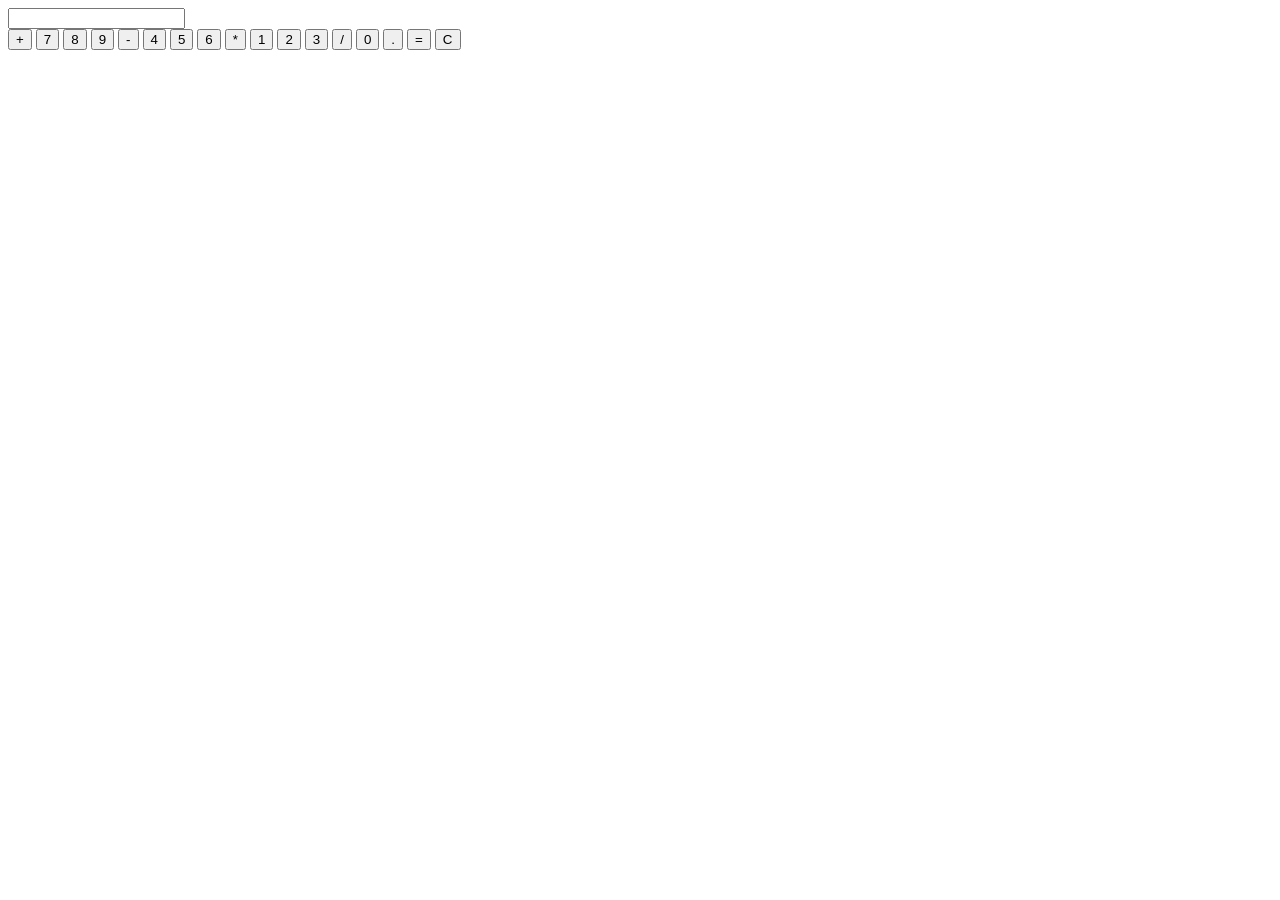
==== index.html @ 32490945 "Rename calc.html to index.html" ====
<!DOCTYPE html>
<html lang="en">
    <head>
        <meta charset="UTF-8">
        <meta name="viewport" content="width=device-width,initial-scale=1.0">
        <title>Calculator</title>
        <link rel="stylesheet" href="index.css">
    </head>
    <body>
        <div id="Calculator">
            <input id="display" readonly>
            <div id="keys">
                <button onclick="appendtodisplay('+')" class="operator-btn">+</button>
                <button onclick="appendtodisplay('7')">7</button>
                <button onclick="appendtodisplay('8')">8</button>
                <button onclick="appendtodisplay('9')">9</button>
                <button onclick="appendtodisplay('-')" class="operator-btn">-</button>
                <button onclick="appendtodisplay('4')">4</button>
                <button onclick="appendtodisplay('5')">5</button>
                <button onclick="appendtodisplay('6')">6</button>
                <button onclick="appendtodisplay('*')"class="operator-btn">*</button>
                <button onclick="appendtodisplay('1')">1</button>
                <button onclick="appendtodisplay('2')">2</button>
                <button onclick="appendtodisplay('3')">3</button>
                <button onclick="appendtodisplay('/')"class="operator-btn">/</button>
                <button onclick="appendtodisplay('0')">0</button>
                <button onclick="appendtodisplay('.')">.</button>
                <button onclick="calculate()">=</button>
                <button onclick="cleardisplay()"class="operator-btn">C</button>
            </div>
        </div>
        <script src="index.js"></script>
    </body>
</html>
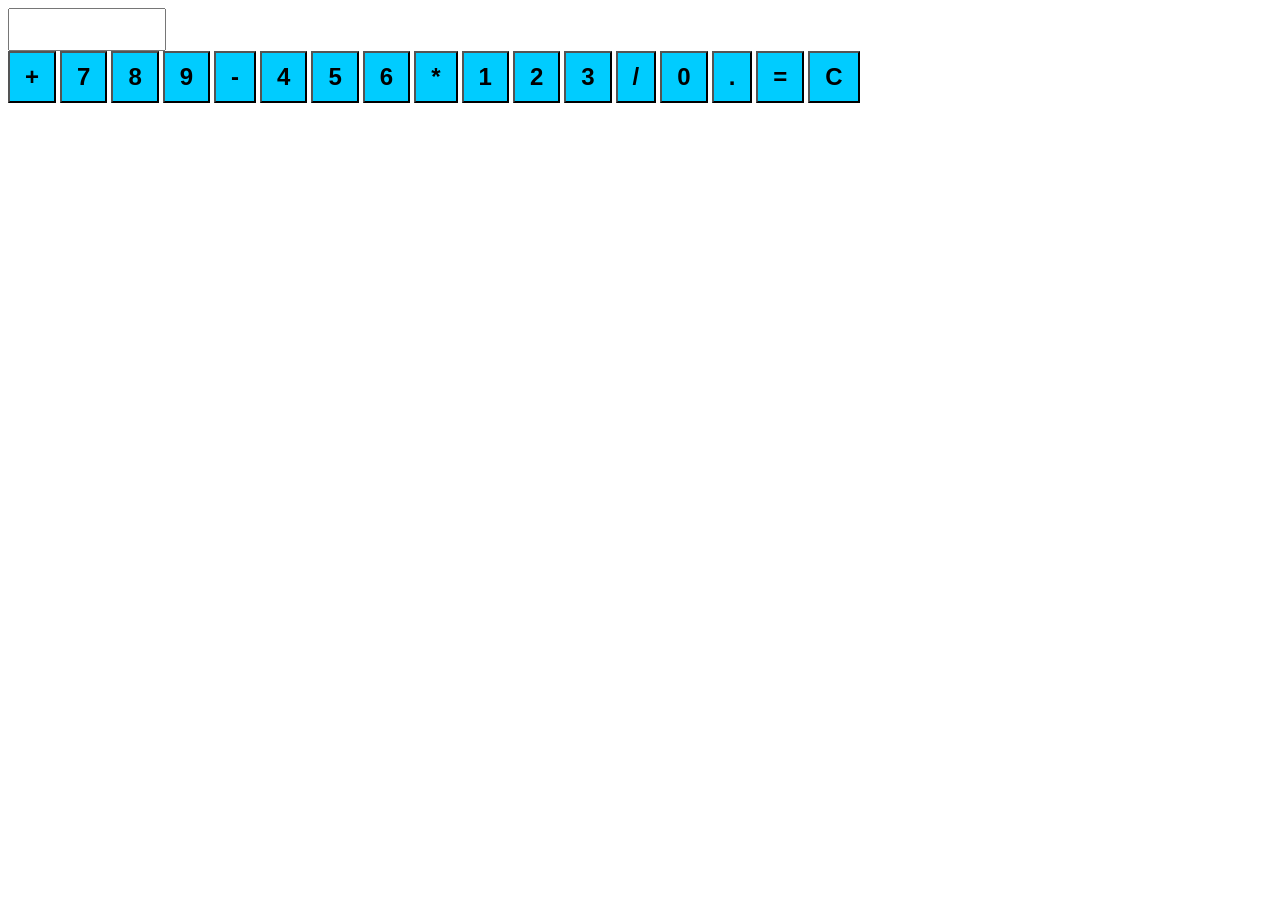
==== commit 729a6b6b: "Update index.html" ====
--- a/index.html
+++ b/index.html
@@ -4,7 +4,7 @@
         <meta charset="UTF-8">
         <meta name="viewport" content="width=device-width,initial-scale=1.0">
         <title>Calculator</title>
-        <link rel="stylesheet" href="index.css">
+        <link rel="stylesheet" href="style.css">
     </head>
     <body>
         <div id="Calculator">
@@ -29,6 +29,6 @@
                 <button onclick="cleardisplay()"class="operator-btn">C</button>
             </div>
         </div>
-        <script src="index.js"></script>
+        <script src="script.js"></script>
     </body>
 </html>
--- a/style.css
+++ b/style.css
@@ -0,0 +1,36 @@
+#container{
+    font-family: 'Courier New', Courier, monospace;
+    font-size: 2em;
+    text-align: center;
+    font-weight: bold;
+    
+    
+}
+button{
+    font-size:1.5rem;
+    padding: 10px 15px;
+    background-color: rgb(0, 204, 255);
+    font-weight: bold;
+}
+button:hover{
+    background-color: rgb(0, 255, 234);
+
+}
+button:active{
+     background-color: rgb(0, 255, 221);
+}
+input{
+    font-size: 2rem;
+    width:150px;
+    text-align: center;
+    font-weight: bold;
+}
+#diceresult{
+    margin:25px;
+}
+#diceimages img{
+    width:100px;
+    margin:5px;
+    padding: 10px 15px;
+
+}
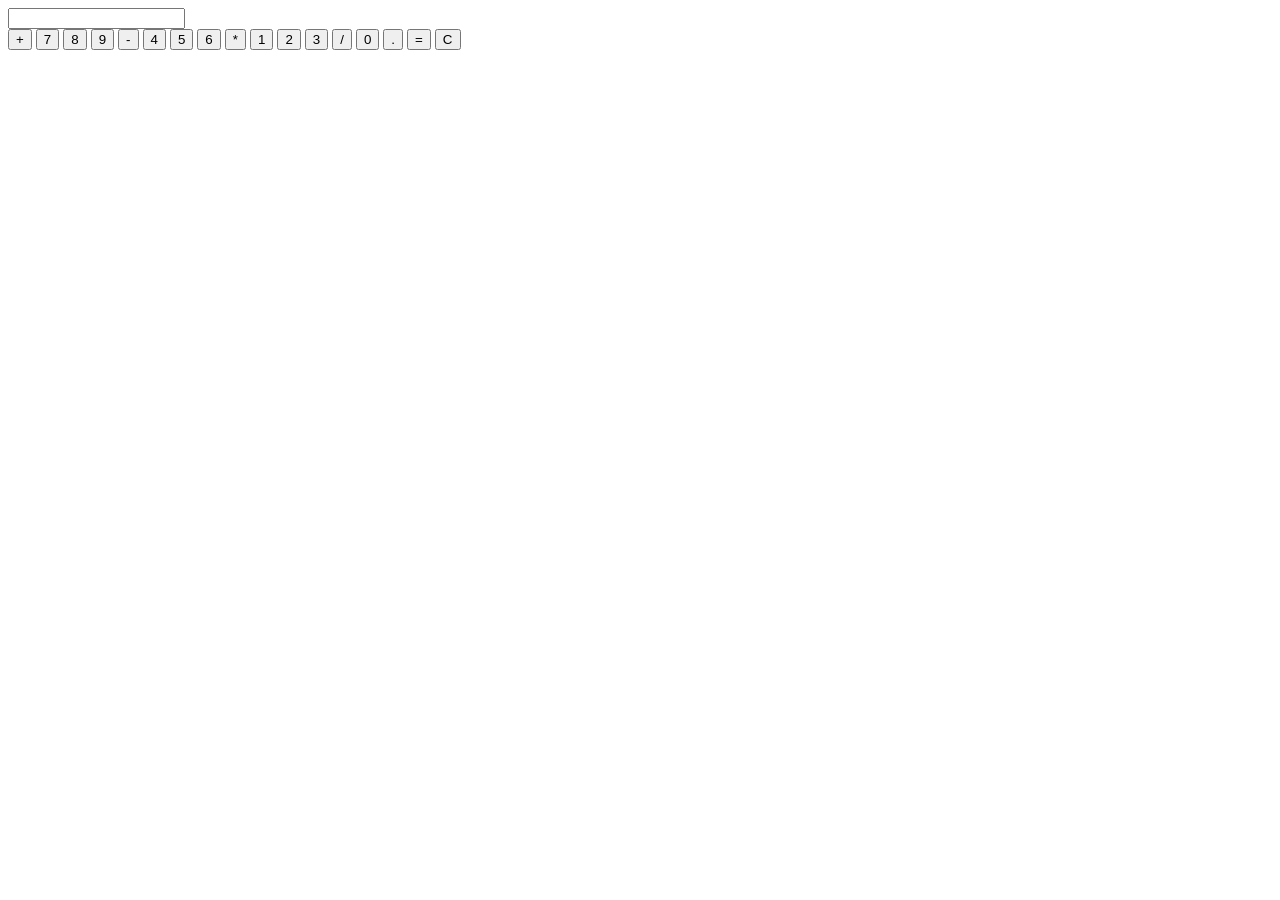
==== commit e26ec1f2: "Change stylesheet and script references in index.html" ====
--- a/index.html
+++ b/index.html
@@ -4,7 +4,7 @@
         <meta charset="UTF-8">
         <meta name="viewport" content="width=device-width,initial-scale=1.0">
         <title>Calculator</title>
-        <link rel="stylesheet" href="style.css">
+        <link rel="stylesheet" href="calc.css">
     </head>
     <body>
         <div id="Calculator">
@@ -29,6 +29,6 @@
                 <button onclick="cleardisplay()"class="operator-btn">C</button>
             </div>
         </div>
-        <script src="script.js"></script>
+        <script src="calc.js"></script>
     </body>
 </html>
